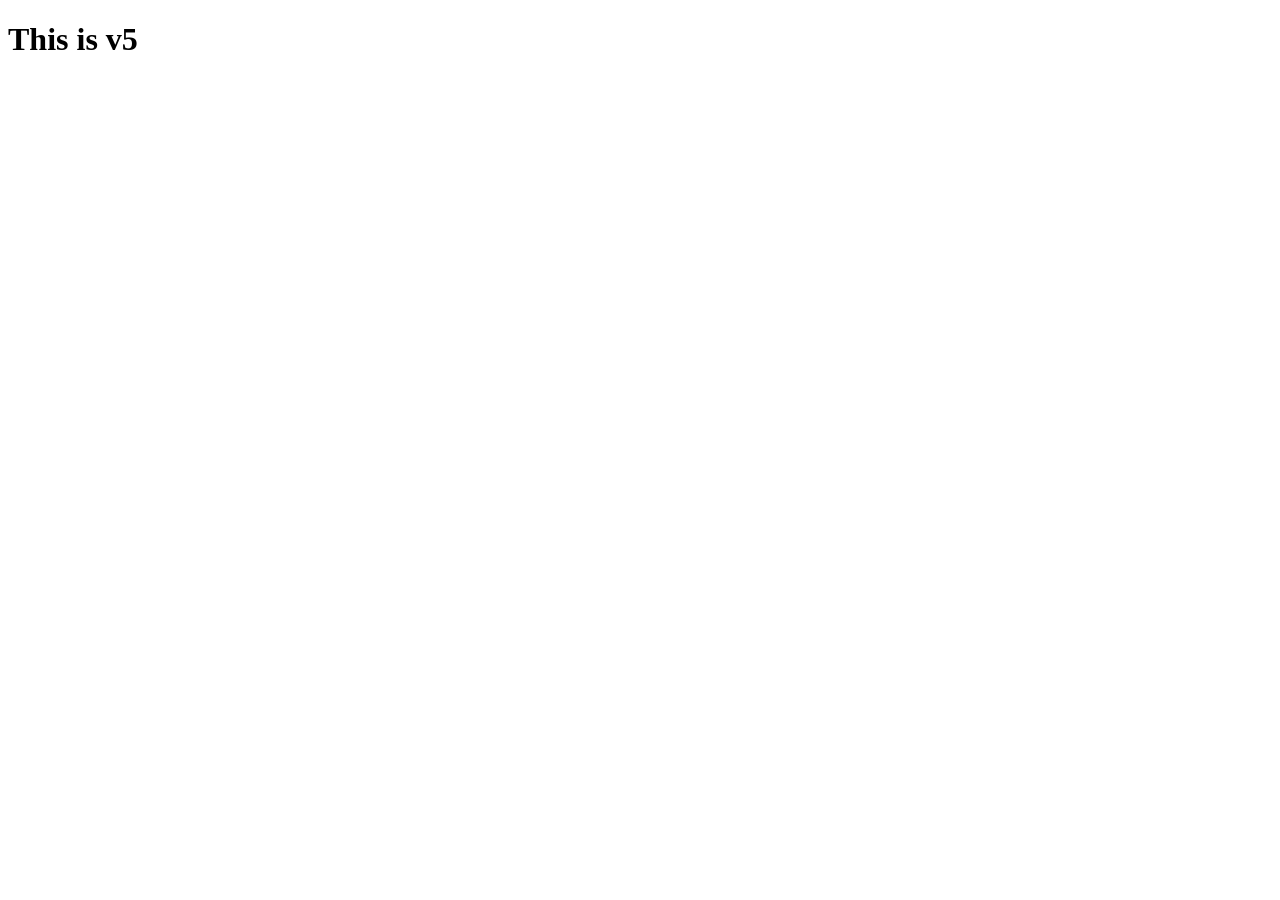
==== index.html @ b733aa95 "v5" ====
<!DOCTYPE html>
<html lang="en">
<head>
    <meta charset="UTF-8">
    <meta name="viewport" content="width=device-width, initial-scale=1.0">
    <title>Document</title>
</head>
<body>
    <h1>This is v5</h1>
</body>
</html>
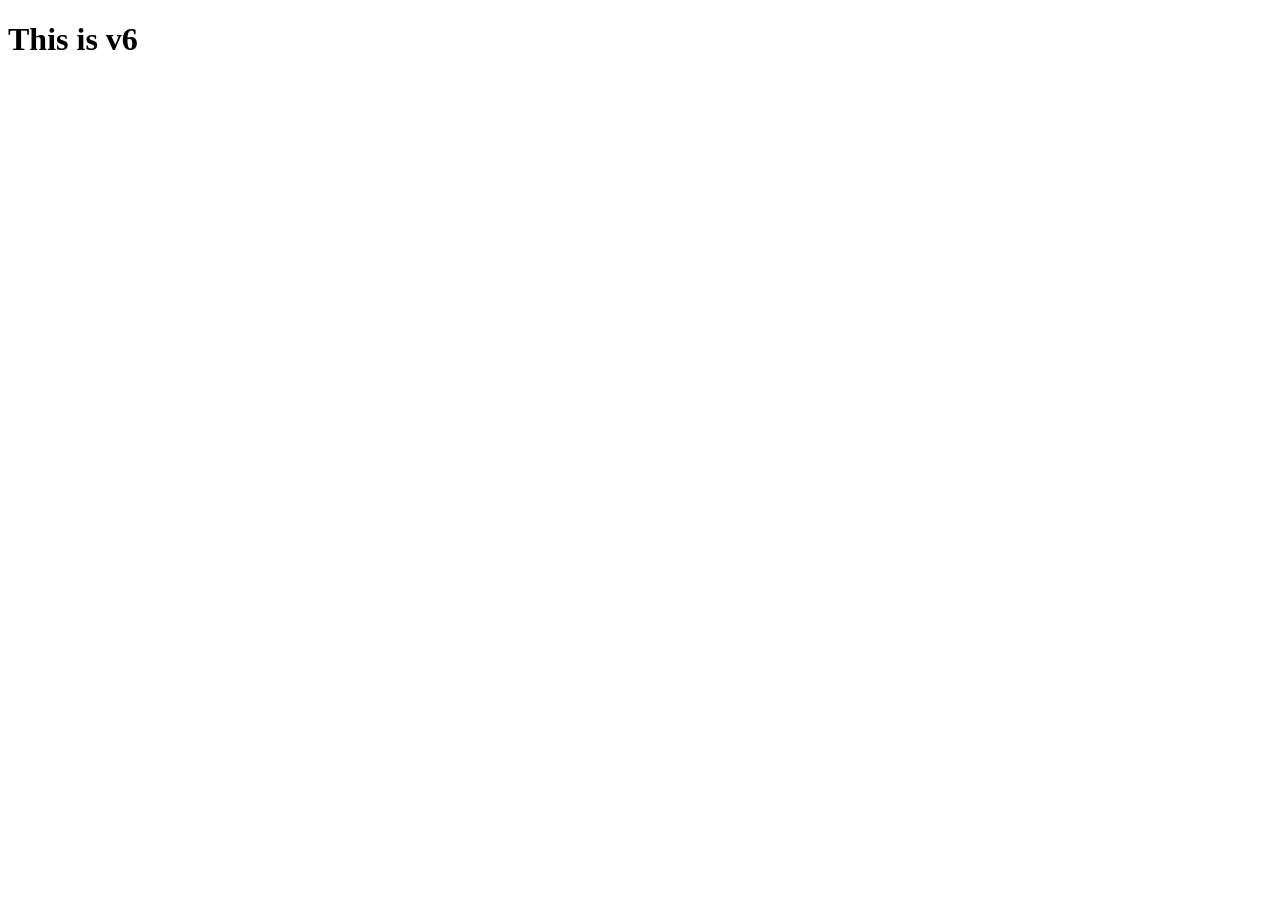
==== commit 1bf84ad2: "v6" ====
--- a/index.html
+++ b/index.html
@@ -6,6 +6,6 @@
     <title>Document</title>
 </head>
 <body>
-    <h1>This is v5</h1>
+    <h1>This is v6</h1>
 </body>
 </html>
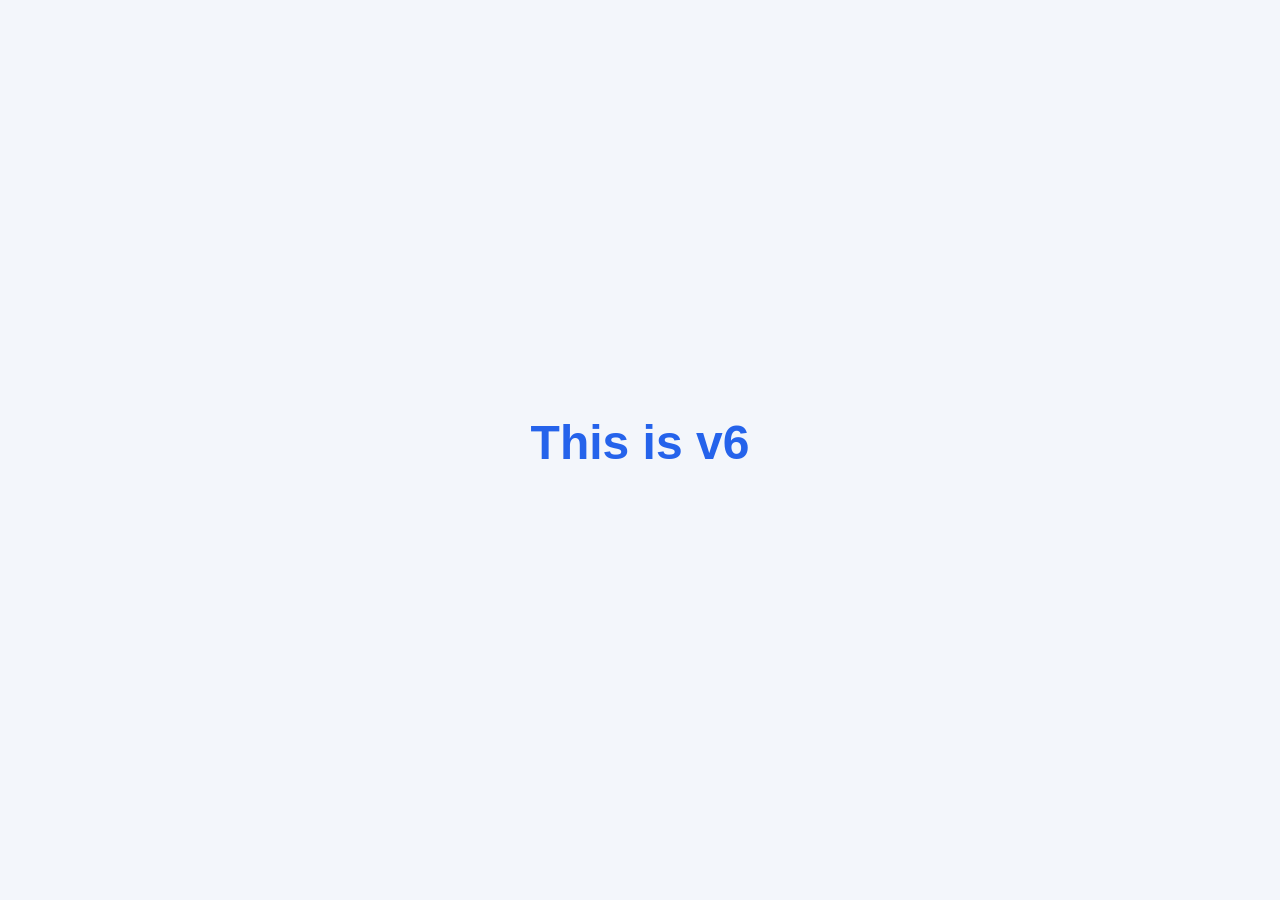
==== commit 69d4ae57: "Styled with CSS" ====
--- a/index.html
+++ b/index.html
@@ -4,6 +4,7 @@
     <meta charset="UTF-8">
     <meta name="viewport" content="width=device-width, initial-scale=1.0">
     <title>Document</title>
+    <link rel="stylesheet" href="style.css">
 </head>
 <body>
     <h1>This is v6</h1>
--- a/style.css
+++ b/style.css
@@ -0,0 +1,52 @@
+* {
+	box-sizing: border-box;
+	margin: 0;
+	padding: 0;
+}
+
+body {
+	min-height: 100vh;
+	display: grid;
+	place-items: center;
+	padding: 24px;
+	background: #f3f6fb;
+	color: #1f2937;
+	font-family: Arial, sans-serif;
+	text-align: center;
+}
+
+.container {
+	width: min(100%, 680px);
+	padding: 64px 32px;
+	background: #ffffff;
+	border-radius: 12px;
+	box-shadow: 0 12px 30px rgba(31, 41, 55, 0.12);
+}
+
+h1 {
+	margin-bottom: 16px;
+	color: #2563eb;
+	font-size: clamp(2rem, 5vw, 3rem);
+}
+
+p {
+	margin-bottom: 28px;
+	color: #6b7280;
+	font-size: 1.1rem;
+	line-height: 1.6;
+}
+
+.button {
+	display: inline-block;
+	padding: 12px 22px;
+	border-radius: 6px;
+	background: #2563eb;
+	color: #ffffff;
+	text-decoration: none;
+	transition: background 0.2s ease, transform 0.2s ease;
+}
+
+.button:hover {
+	background: #1d4ed8;
+	transform: translateY(-2px);
+}
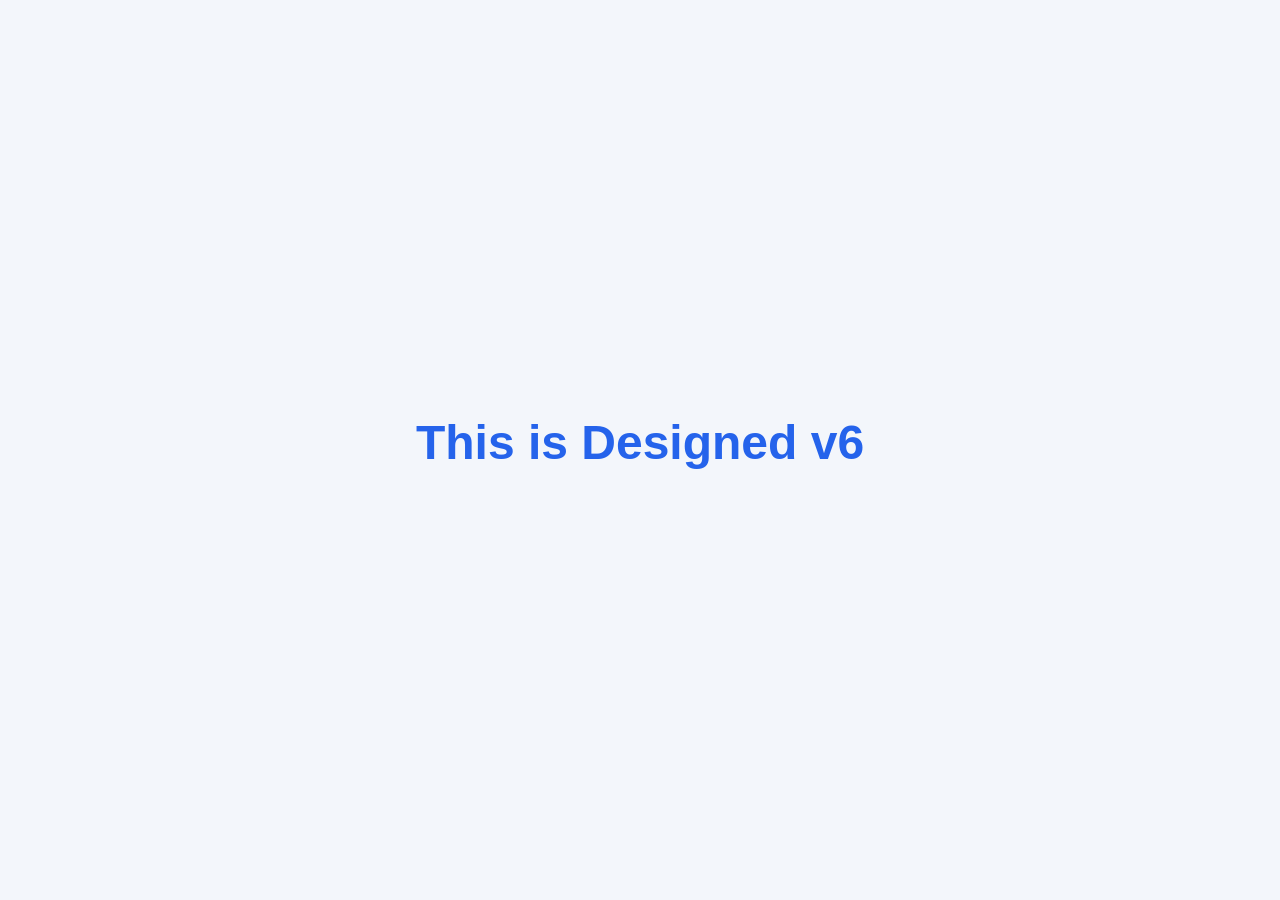
==== commit b72eae5d: "Designed h1" ====
--- a/index.html
+++ b/index.html
@@ -7,6 +7,6 @@
     <link rel="stylesheet" href="style.css">
 </head>
 <body>
-    <h1>This is v6</h1>
+    <h1>This is Designed v6</h1>
 </body>
 </html>
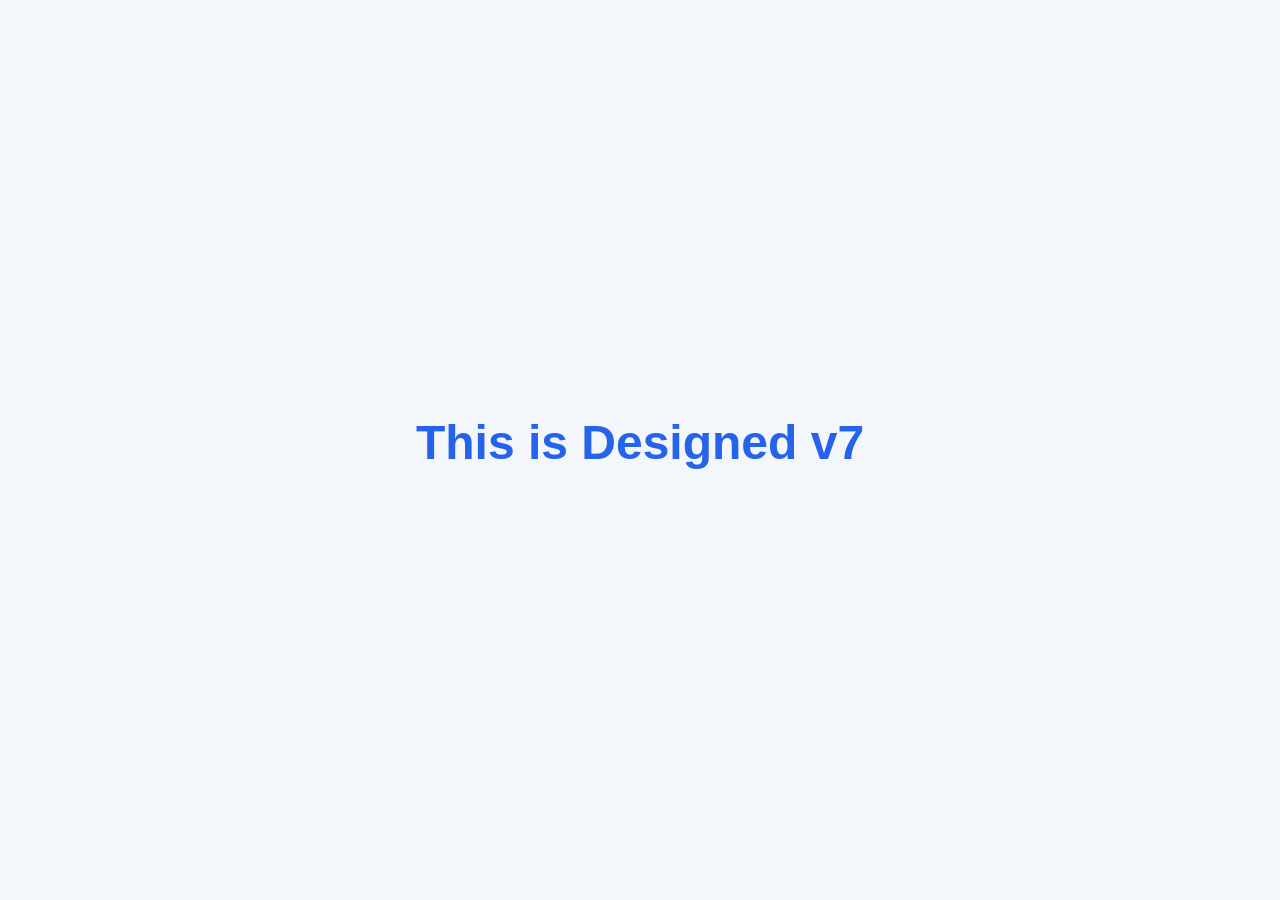
==== commit 0591847d: "v7" ====
--- a/index.html
+++ b/index.html
@@ -7,6 +7,6 @@
     <link rel="stylesheet" href="style.css">
 </head>
 <body>
-    <h1>This is Designed v6</h1>
+    <h1>This is Designed v7</h1>
 </body>
 </html>
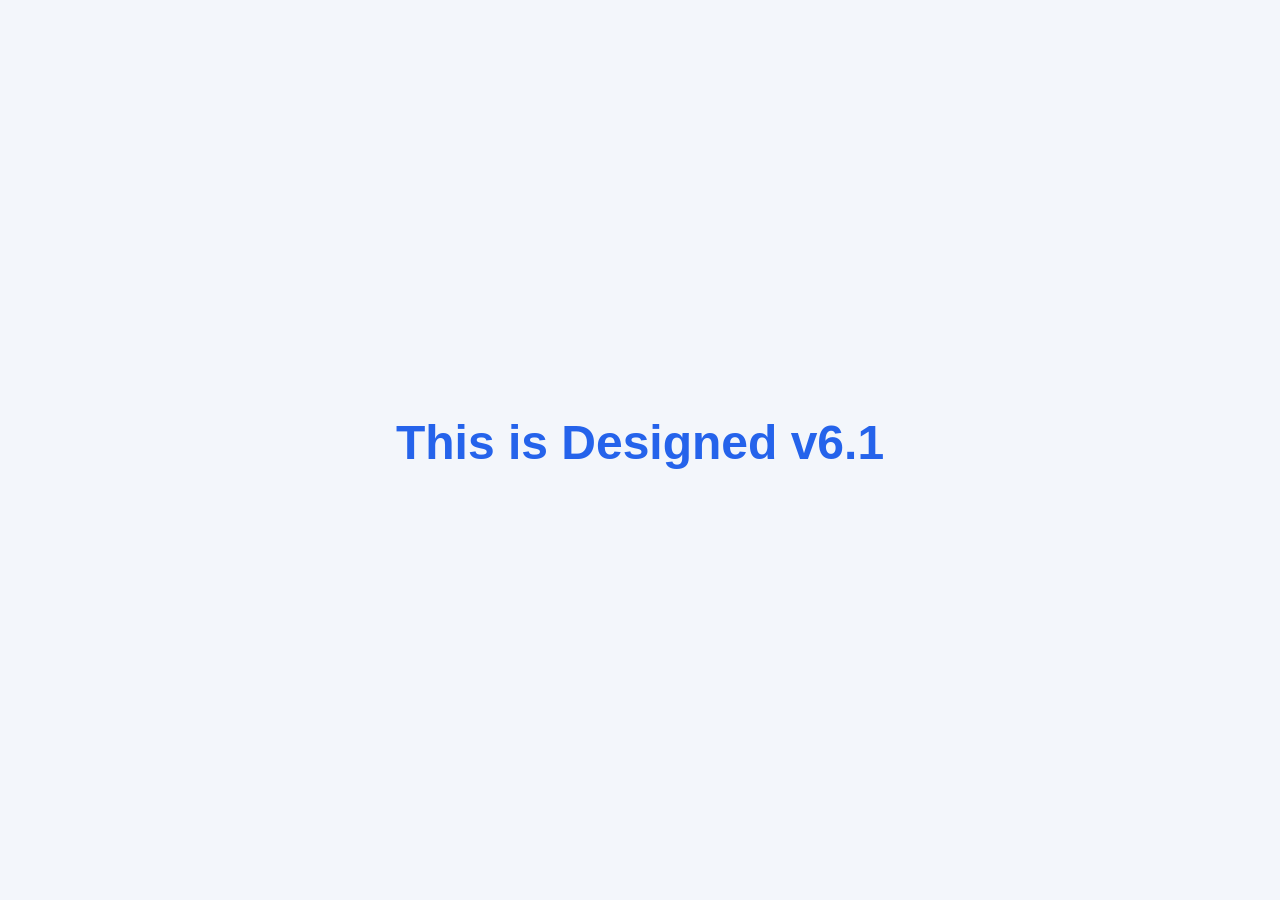
==== commit d36e9485: "v6.1" ====
--- a/index.html
+++ b/index.html
@@ -7,6 +7,6 @@
     <link rel="stylesheet" href="style.css">
 </head>
 <body>
-    <h1>This is Designed v7</h1>
+    <h1>This is Designed v6.1</h1>
 </body>
 </html>
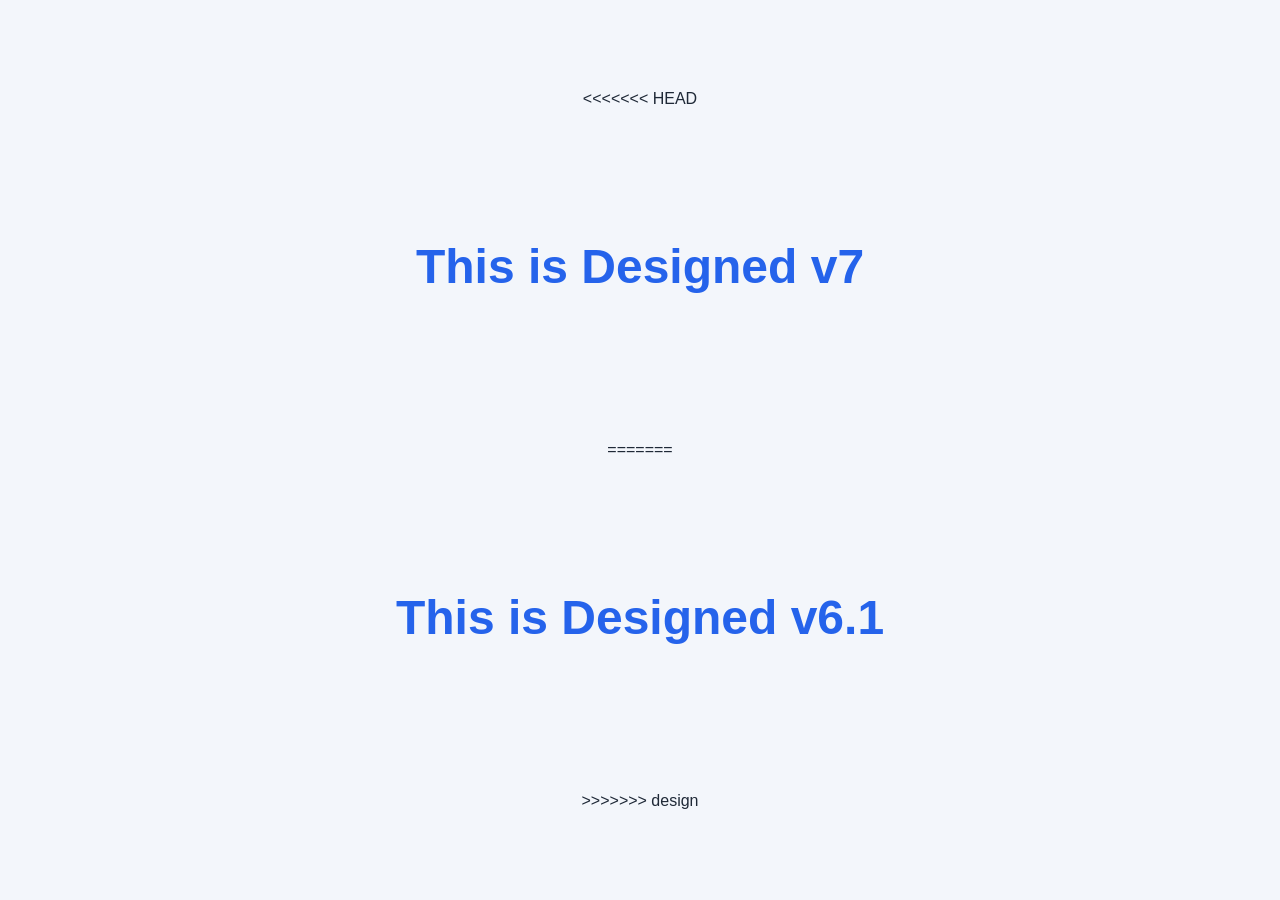
==== commit 395d37da: "Merge branch 'design'" ====
--- a/index.html
+++ b/index.html
@@ -7,6 +7,10 @@
     <link rel="stylesheet" href="style.css">
 </head>
 <body>
+<<<<<<< HEAD
+    <h1>This is Designed v7</h1>
+=======
     <h1>This is Designed v6.1</h1>
+>>>>>>> design
 </body>
 </html>
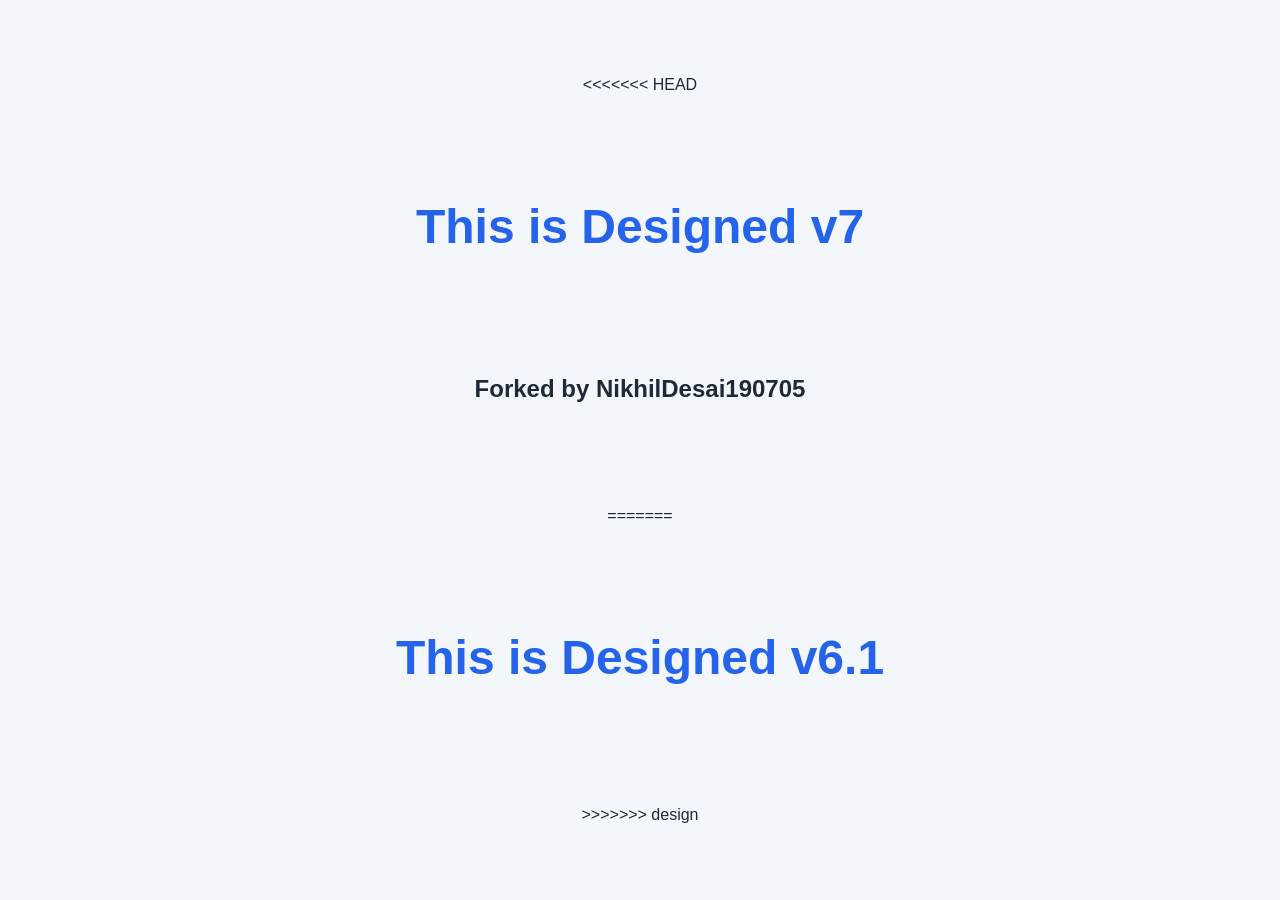
==== commit fbf65faa: "Forked with H2 Resolved merge conflict and updated heading to v7." ====
--- a/index.html
+++ b/index.html
@@ -9,8 +9,9 @@
 <body>
 <<<<<<< HEAD
     <h1>This is Designed v7</h1>
+    <h2>Forked by NikhilDesai190705</h2>
 =======
     <h1>This is Designed v6.1</h1>
 >>>>>>> design
 </body>
-</html>+</html>
